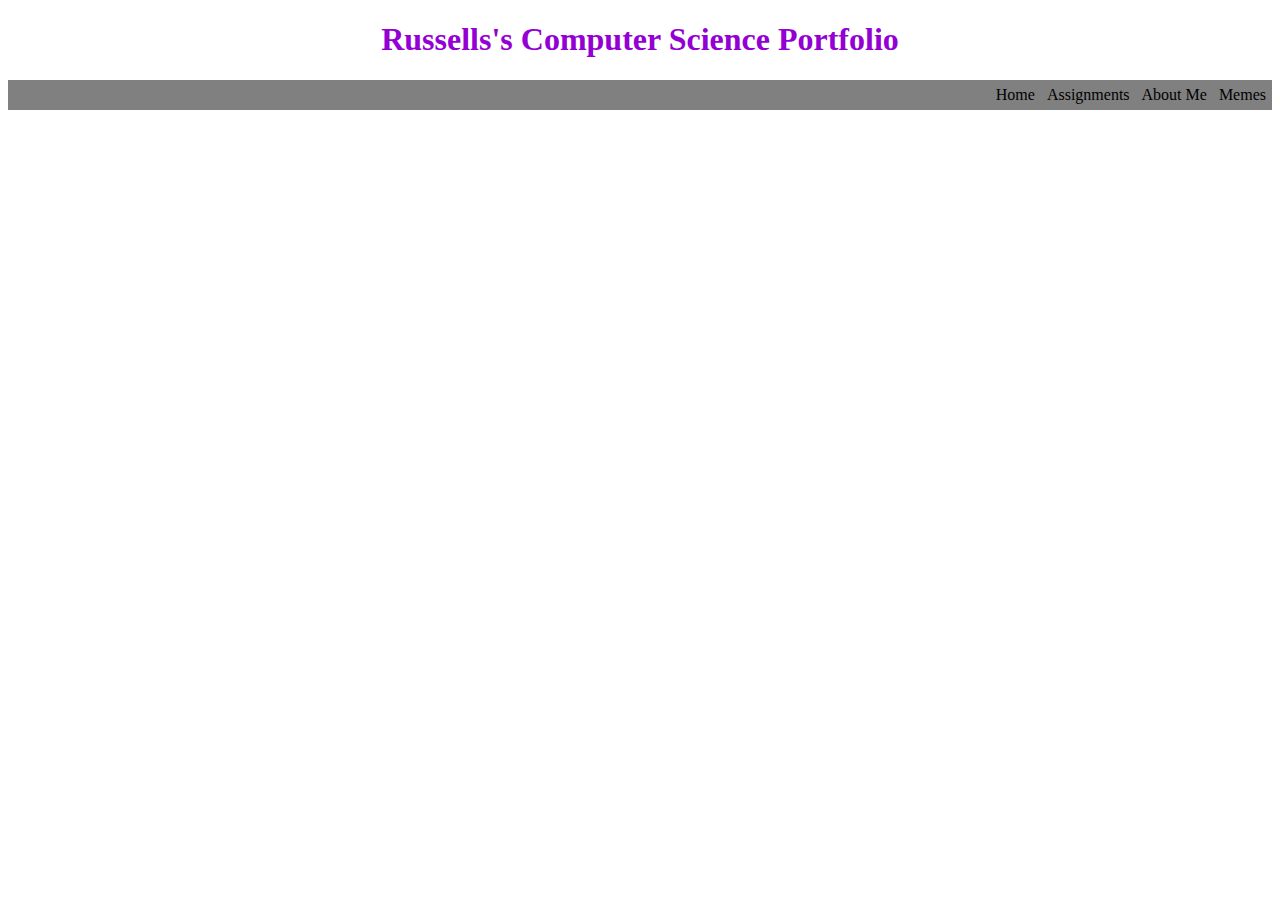
==== index.html @ c31d0b6c "changed header properties" ====
<!DOCTYPE html>

<html lang="en-US">
	<head>
		<link rel="stylesheet" type="text/css" href="CSS/main.css">
		<title>Stuff</title>
	</head>

		<body>
			<h1>Russells's Computer Science Portfolio</h1>
			
			<ul>
				<li><a href="pages/spicymemes.html">Memes</a>
				<li><a href="pages/aboutme.html">About Me</a>
				<li><a href="pages/assignments.html">Assignments</a>
				<li><a href="index.html">Home</a>				
			</ul>

			<p>This website has the sole purpose of presenting coding projects that are both completed and in the works. However, I will definitely be messing around with all the stuff here.</p>

			<!-- remember, you want a drop down list for sorting items by date or name, and a bar at the top of the website for accessing stuff -->
		</body>
</html>
---- CSS/main.css ----
h1 {
color: darkviolet;
text-align: center;
}

h3 {
color: white;
text-align: center;
}

body {
background-image: url(https://i.redd.it/56cit74znev01.gif)
}

p {
color: white;
text-align: center;
}

a {
background-color: grey;
color: black;
box-sizing: 20
}

a:hover{
background-color: black
color: white
}

ul {
	list-style-type: none;
	margin: 0;
	padding: 0;
	overflow: hidden;
	display: block;
	background-color: grey;
}

li {
	float: right;
}

li a {
	display: block;
	text-align: center;
	text-decoration: none;
	padding: 6px;
	color: black;
}
li a:hover {
	color: white;
	background-color: black;
}
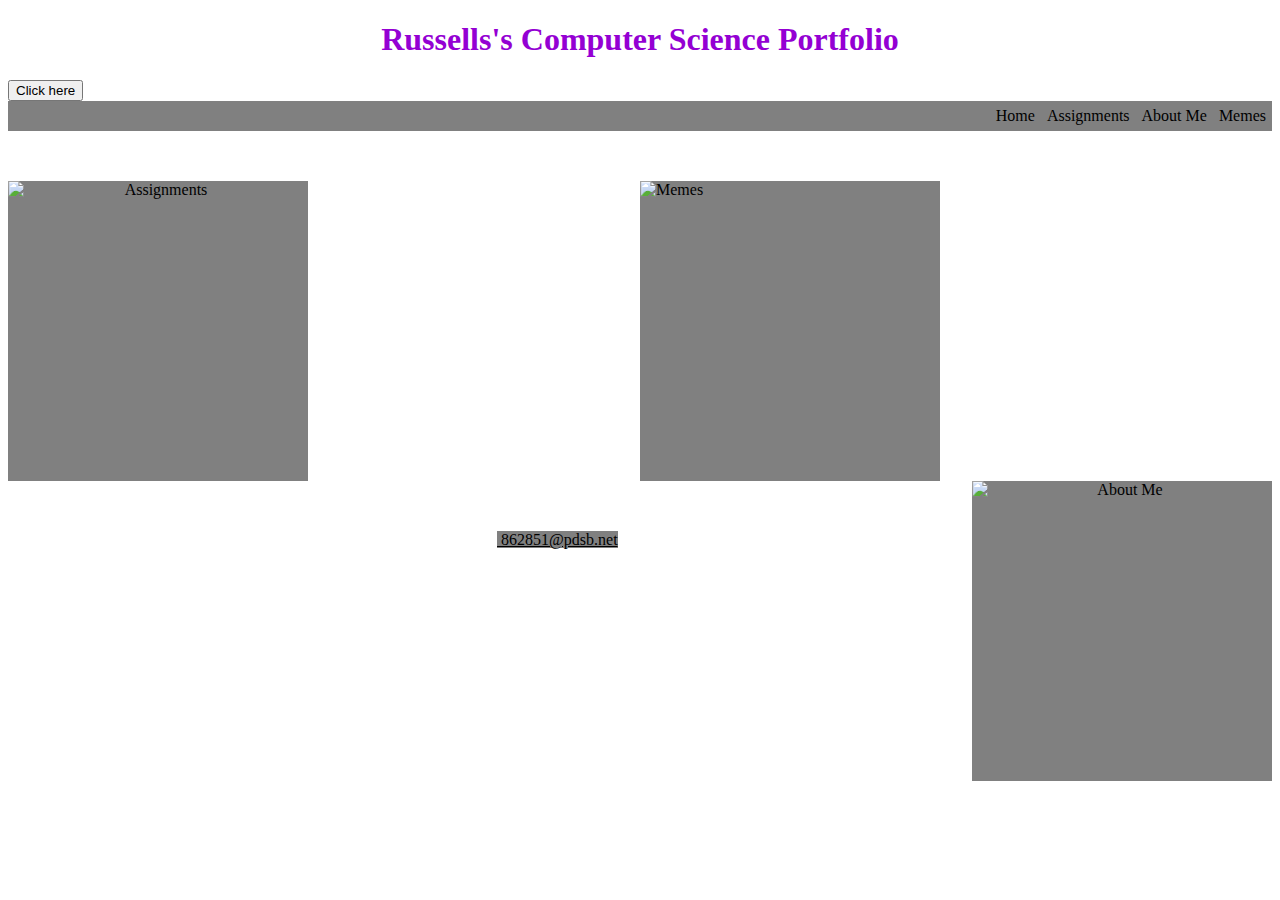
==== commit 150b5ec9: "added a "Welcome" button" ====
--- a/index.html
+++ b/index.html
@@ -1,6 +1,8 @@
 <!DOCTYPE html>
 
 <html lang="en-US">
+<script src="main.js"></script>
+<link rel="stylesheet" type="text/css" href="CSS/main.css">
 	<head>
 		<link rel="stylesheet" type="text/css" href="CSS/main.css">
 		<title>Stuff</title>
@@ -9,6 +11,8 @@
 		<body>
 			<h1>Russells's Computer Science Portfolio</h1>
 			
+			<button onclick="welcomeUser()">Click here</button>
+
 			<ul>
 				<li><a href="pages/spicymemes.html">Memes</a>
 				<li><a href="pages/aboutme.html">About Me</a>
@@ -16,8 +20,23 @@
 				<li><a href="index.html">Home</a>				
 			</ul>
 
-			<p>This website has the sole purpose of presenting coding projects that are both completed and in the works. However, I will definitely be messing around with all the stuff here.</p>
+			<p>This website has the sole purpose of presenting coding projects that are both completed and in the works.</p>
 
+			<img src="alngfsngna" alt="Assignments" style="float:left;width:300px;height:300px;background-color:grey;text-align:center;">
+			<img src="alngfsngna" alt="Memes" style="display:block;margin-left:auto;margin-right:auto;width:300px;height:300px;background-color:grey;">
+			<img src="alngfsngna" alt="About Me" style="float:right;width:300px;height:300px;background-color:grey;text-align:center;">
 			<!-- remember, you want a drop down list for sorting items by date or name, and a bar at the top of the website for accessing stuff -->
+			
+
+
+
+
+
+
+
 		</body>
+	<footer>
+		<p>Created by: Russell Ngo</p>
+		<p>Contact Information:<a href="862851@pdsb.net"> 862851@pdsb.net</a></p>
+	</footer>
 </html>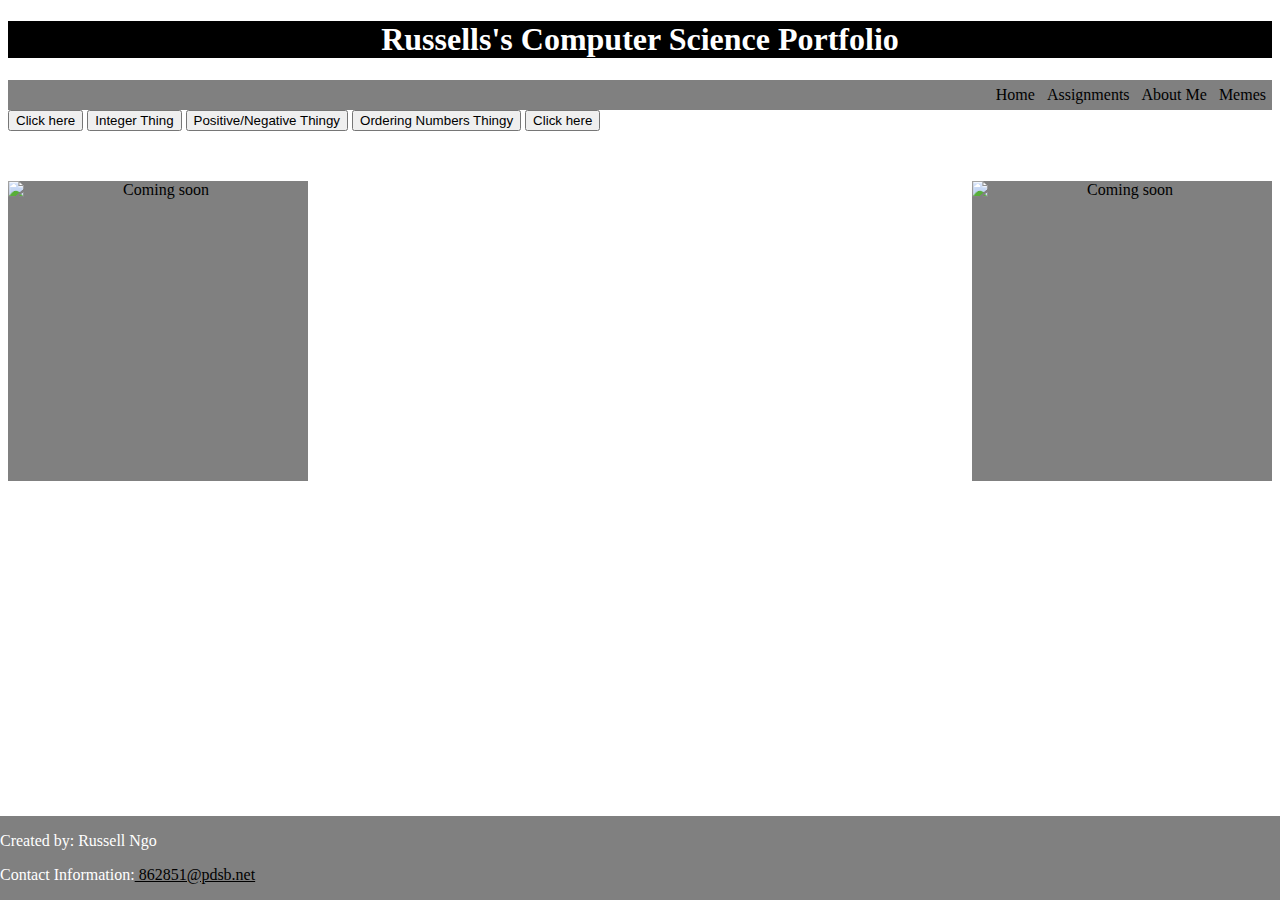
==== commit 9a589514: "added parseInt's to make code work, reformatting, made countingLoop work, attempt to reference JS to" ====
--- a/index.html
+++ b/index.html
@@ -1,39 +1,35 @@
 <!DOCTYPE html>
-
-<html lang="en-US">
+<html>
 <script src="main.js"></script>
 <link rel="stylesheet" type="text/css" href="CSS/main.css">
-	<head>
-		<link rel="stylesheet" type="text/css" href="CSS/main.css">
+	<head class = "backgroundimage">
 		<title>Stuff</title>
 	</head>
 
 		<body>
 			<h1>Russells's Computer Science Portfolio</h1>
 			
+			<div class="navbar">
+			<ul>
+				<li><a href="pages/spicymemes.html">Memes</a></li>
+				<li><a href="pages/aboutme.html">About Me</a></li>
+				<li><a href="pages/assignments.html">Assignments</a></li>
+				<li><a href="index.html">Home</a></li>
+			</ul>
+			</div>
+
 			<button onclick="welcomeUser()">Click here</button>
-
-			<ul>
-				<li><a href="pages/spicymemes.html">Memes</a>
-				<li><a href="pages/aboutme.html">About Me</a>
-				<li><a href="pages/assignments.html">Assignments</a>
-				<li><a href="index.html">Home</a>				
-			</ul>
-
+			<button onclick="largerInteger()">Integer Thing</button>
+			<button onclick="positiveNegative()">Positive/Negative Thingy</button>
+			<button onclick="orderedNumbers()">Ordering Numbers Thingy</button>
+			<button onclick="countingLoop()">Click here</button>
 			<p>This website has the sole purpose of presenting coding projects that are both completed and in the works.</p>
 
-			<img src="alngfsngna" alt="Assignments" style="float:left;width:300px;height:300px;background-color:grey;text-align:center;">
-			<img src="alngfsngna" alt="Memes" style="display:block;margin-left:auto;margin-right:auto;width:300px;height:300px;background-color:grey;">
-			<img src="alngfsngna" alt="About Me" style="float:right;width:300px;height:300px;background-color:grey;text-align:center;">
+			<div>
+			<img src="alngfsngna" alt="Coming soon" style="float:left;width:300px;height:300px;background-color:grey;text-align:center;">
+			<img src="alngfsngna" alt="Coming soon" style="float:right;width:300px;height:300px;background-color:grey;text-align:center;">
 			<!-- remember, you want a drop down list for sorting items by date or name, and a bar at the top of the website for accessing stuff -->
-			
-
-
-
-
-
-
-
+			</div>
 		</body>
 	<footer>
 		<p>Created by: Russell Ngo</p>
--- a/CSS/main.css
+++ b/CSS/main.css
@@ -1,31 +1,47 @@
 h1 {
-color: darkviolet;
-text-align: center;
+	color: white;
+	background-color: black;
+	display: block;
+	margin: 60;
+	text-align: center;
+}
+
+h2 {
+	color: white;
+	text-align: center;
 }
 
 h3 {
-color: white;
-text-align: center;
+	color: white;
 }
 
 body {
-background-image: url(https://i.redd.it/56cit74znev01.gif)
+	background-image: url(https://i.redd.it/56cit74znev01.gif)
 }
 
 p {
-color: white;
-text-align: center;
+	color: white;
+	text-align: left;
 }
 
 a {
-background-color: grey;
-color: black;
-box-sizing: 20
+	background-color: grey;
+	color: black;
+	box-sizing: 20
 }
 
 a:hover{
-background-color: black
-color: white
+	background-color: black
+	color: white;
+}
+
+b{
+	color: white;
+}
+
+ol {
+	list-style-type: none;
+	color: white;
 }
 
 ul {
@@ -37,18 +53,51 @@
 	background-color: grey;
 }
 
-li {
-	float: right;
-}
-
 li a {
 	display: block;
 	text-align: center;
 	text-decoration: none;
 	padding: 6px;
 	color: black;
+	float: right;
 }
+
 li a:hover {
 	color: white;
 	background-color: black;
 }
+
+footer {
+	position: fixed;
+	left: 0;
+	bottom: 0;
+	width: 100%;
+	background-color: grey;
+	color: white;
+	float: left;
+}
+
+.floatrightimg {
+	float:right;
+	width:200px;
+	height:200px;
+	background-color:grey;
+	text-align:center;
+}
+
+.floatleftimg {
+	float:left;
+	width:200px;
+	height:200px;
+	background-color:grey;
+	text-align:center;
+}
+
+.centerthingy{
+	margin: 0;
+	padding: 0;
+	overflow: hidden;
+	display: block;
+	background-color: grey;
+	text-align:center;
+}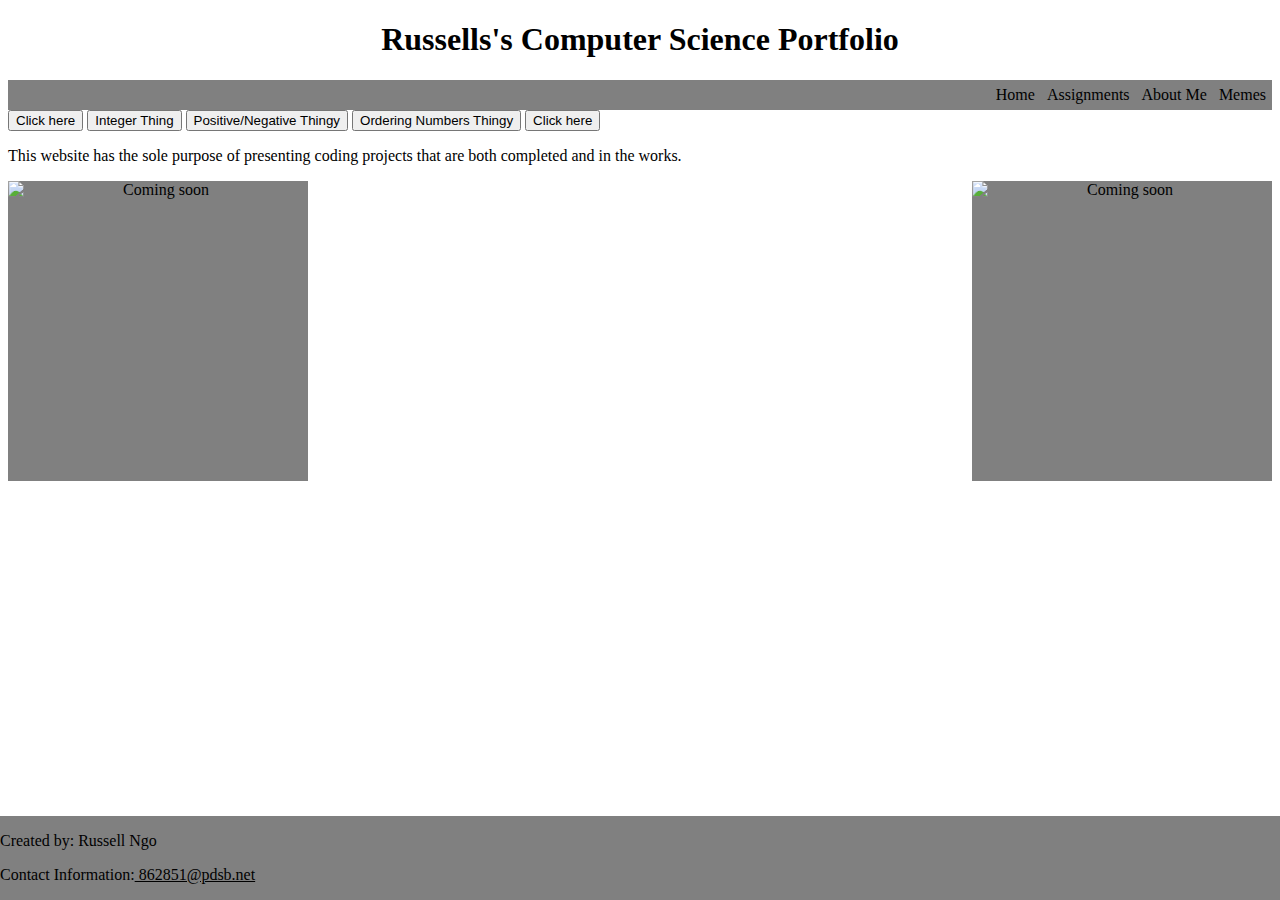
==== commit a1f61fdd: "formatting of JS buttons, backgorund change to be more professional, website layout change to fit ba" ====
--- a/index.html
+++ b/index.html
@@ -1,6 +1,6 @@
 <!DOCTYPE html>
 <html>
-<script src="main.js"></script>
+<script src="JS/main.js"></script>
 <link rel="stylesheet" type="text/css" href="CSS/main.css">
 	<head class = "backgroundimage">
 		<title>Stuff</title>
@@ -31,6 +31,12 @@
 			<!-- remember, you want a drop down list for sorting items by date or name, and a bar at the top of the website for accessing stuff -->
 			</div>
 		</body>
+
+
+
+
+
+		
 	<footer>
 		<p>Created by: Russell Ngo</p>
 		<p>Contact Information:<a href="862851@pdsb.net"> 862851@pdsb.net</a></p>
--- a/CSS/main.css
+++ b/CSS/main.css
@@ -1,26 +1,26 @@
 h1 {
-	color: white;
-	background-color: black;
+	color: black;
 	display: block;
 	margin: 60;
 	text-align: center;
 }
 
 h2 {
-	color: white;
+	color: grey;
 	text-align: center;
 }
 
 h3 {
-	color: white;
+	color: grey;
 }
 
 body {
-	background-image: url(https://i.redd.it/56cit74znev01.gif)
+	background-image: url(https://images.alphacoders.com/545/thumb-1920-545454.jpg);
+//previous bakgrund {https://i.redd.it/56cit74znev01.gif}
 }
 
 p {
-	color: white;
+	color: black;
 	text-align: left;
 }
 
@@ -100,4 +100,13 @@
 	display: block;
 	background-color: grey;
 	text-align:center;
+}
+
+.randomlist {
+	list-style-type: none;
+	margin: 0;
+	padding: 0;
+	overflow: hidden;
+	display: block;
+	background-color: none;
 }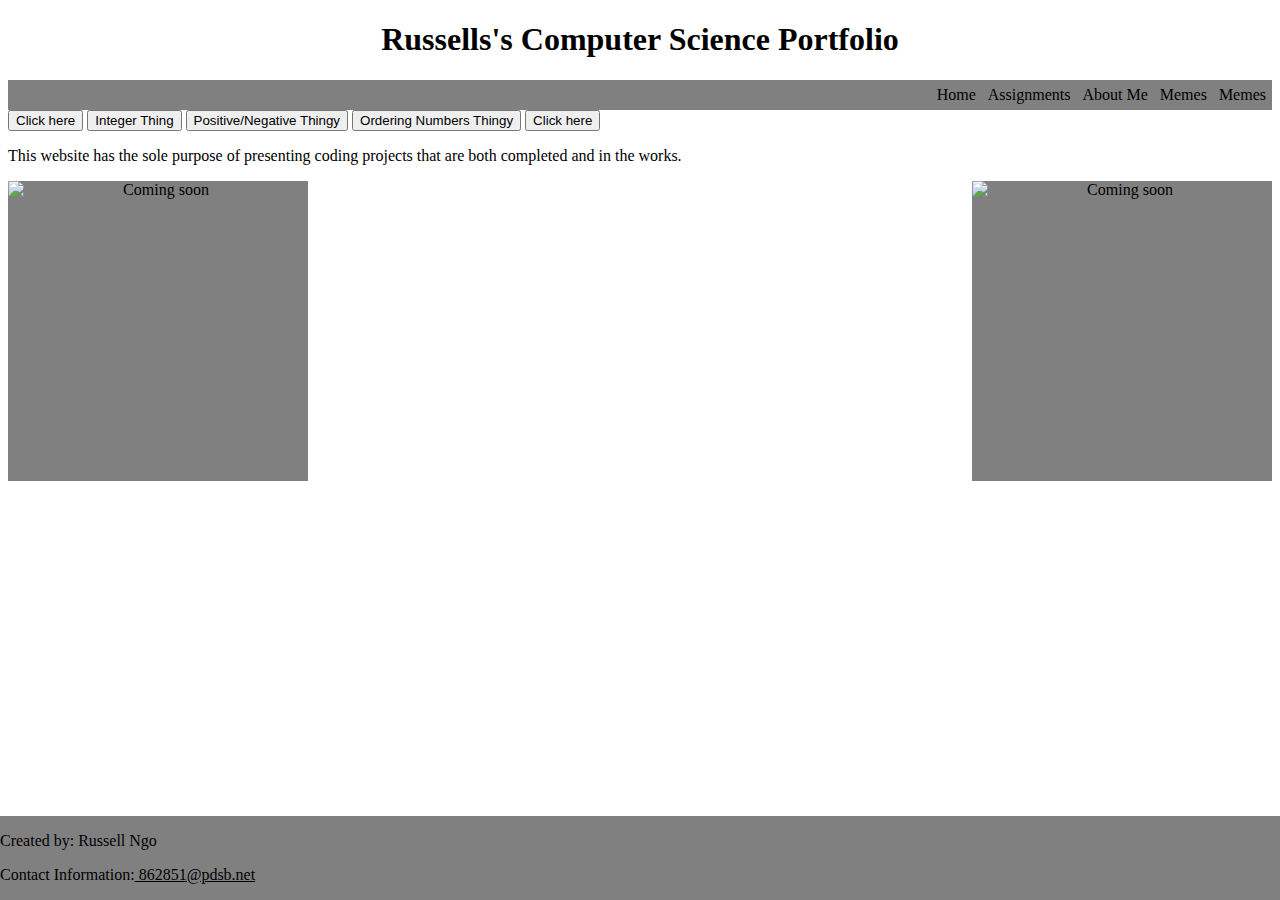
==== commit f06ca59d: "added reviews page to navbar" ====
--- a/index.html
+++ b/index.html
@@ -11,6 +11,7 @@
 			
 			<div class="navbar">
 			<ul>
+				<li><a href="pages/reviews.html">Memes</a></li>
 				<li><a href="pages/spicymemes.html">Memes</a></li>
 				<li><a href="pages/aboutme.html">About Me</a></li>
 				<li><a href="pages/assignments.html">Assignments</a></li>
@@ -32,11 +33,13 @@
 			</div>
 		</body>
 
-
-
-
-
-		
+<br>
+<br>
+<br>
+<br>
+<br>
+<br>
+<br>
 	<footer>
 		<p>Created by: Russell Ngo</p>
 		<p>Contact Information:<a href="862851@pdsb.net"> 862851@pdsb.net</a></p>
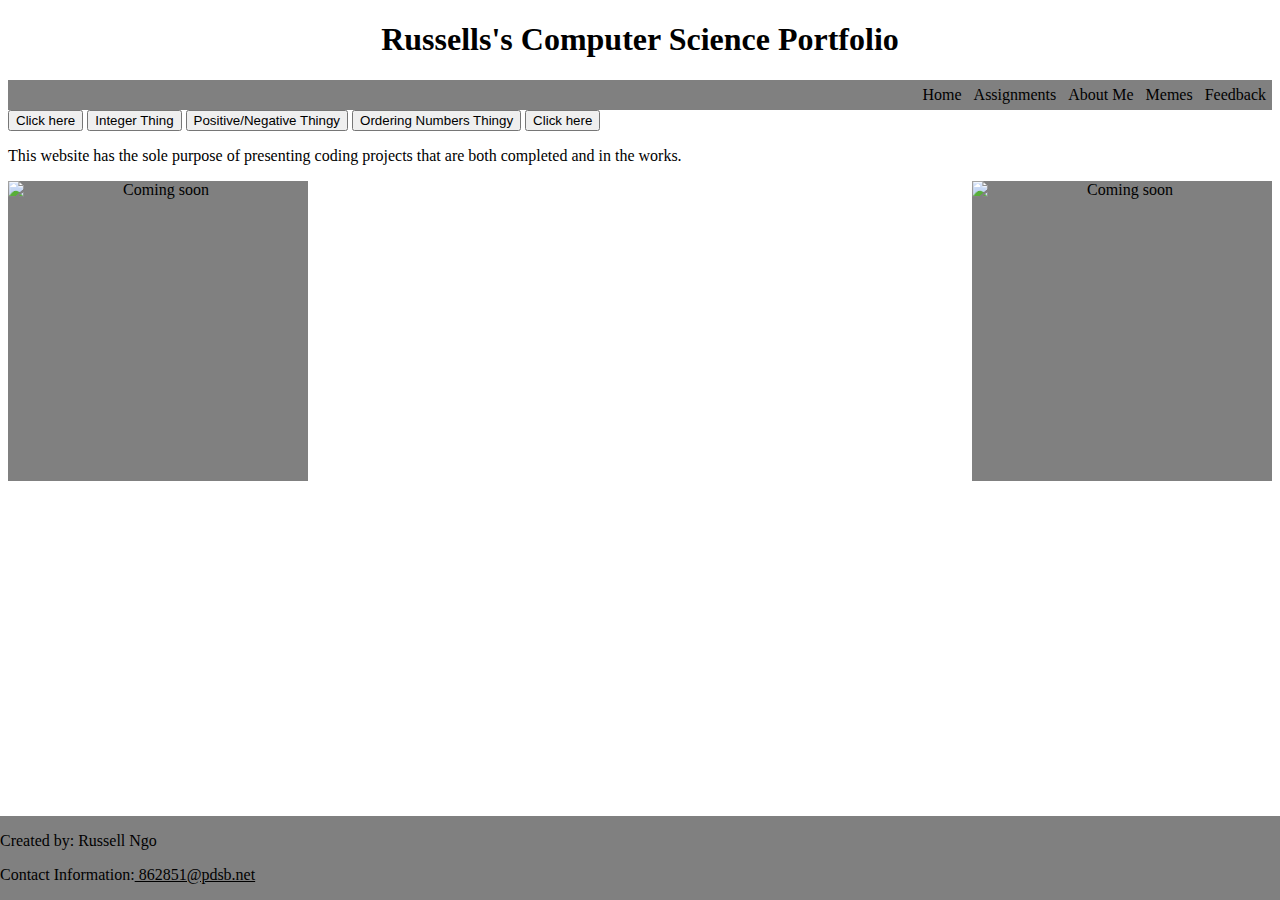
==== commit 57cb301a: "fixed incorrect navbar name, formatted reviews and feedback with css" ====
--- a/index.html
+++ b/index.html
@@ -11,7 +11,7 @@
 			
 			<div class="navbar">
 			<ul>
-				<li><a href="pages/reviews.html">Memes</a></li>
+				<li><a href="pages/reviews.html">Feedback</a></li>
 				<li><a href="pages/spicymemes.html">Memes</a></li>
 				<li><a href="pages/aboutme.html">About Me</a></li>
 				<li><a href="pages/assignments.html">Assignments</a></li>
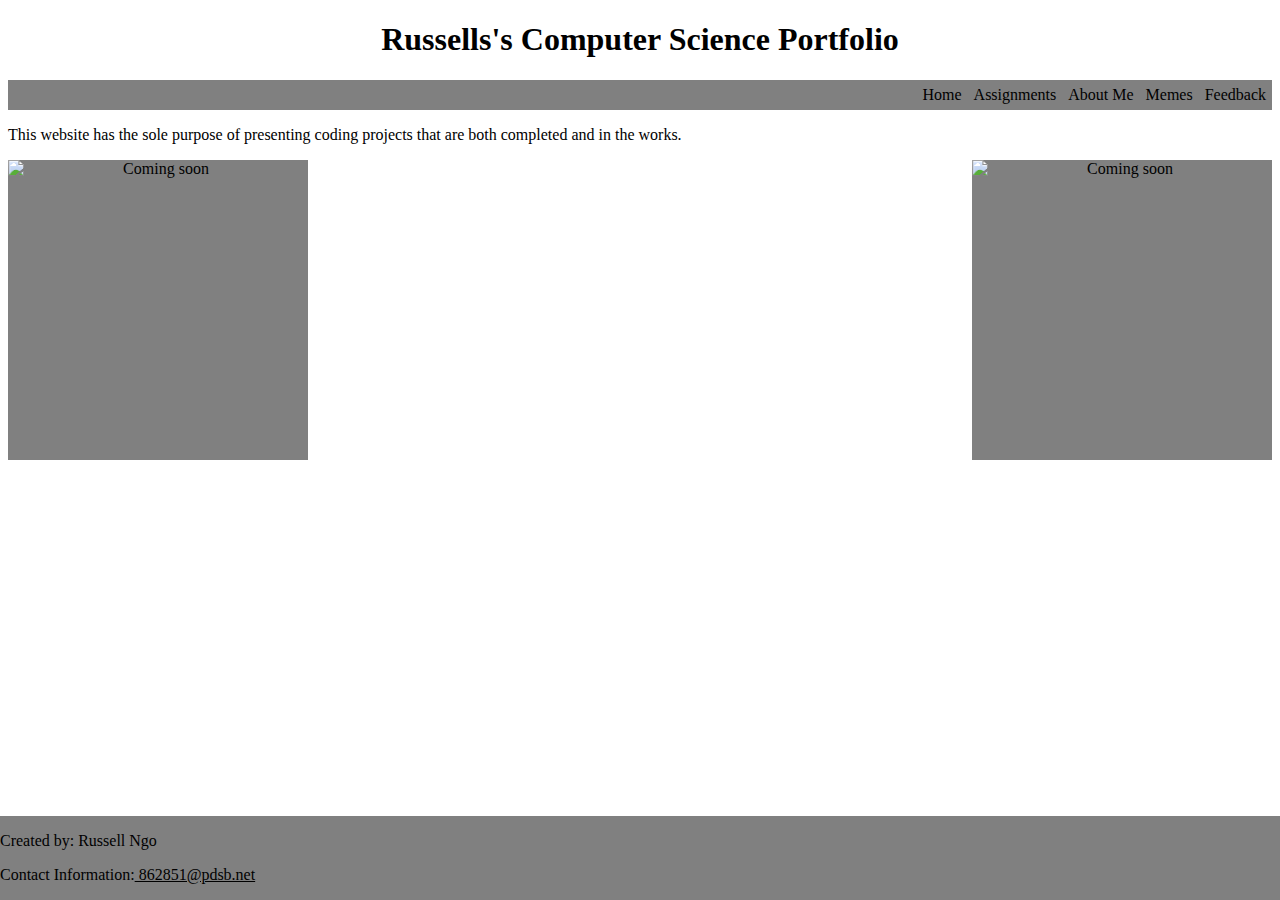
==== commit 155343a7: "removed buttons from index and added intro for one program/button" ====
--- a/index.html
+++ b/index.html
@@ -19,11 +19,6 @@
 			</ul>
 			</div>
 
-			<button onclick="welcomeUser()">Click here</button>
-			<button onclick="largerInteger()">Integer Thing</button>
-			<button onclick="positiveNegative()">Positive/Negative Thingy</button>
-			<button onclick="orderedNumbers()">Ordering Numbers Thingy</button>
-			<button onclick="countingLoop()">Click here</button>
 			<p>This website has the sole purpose of presenting coding projects that are both completed and in the works.</p>
 
 			<div>
